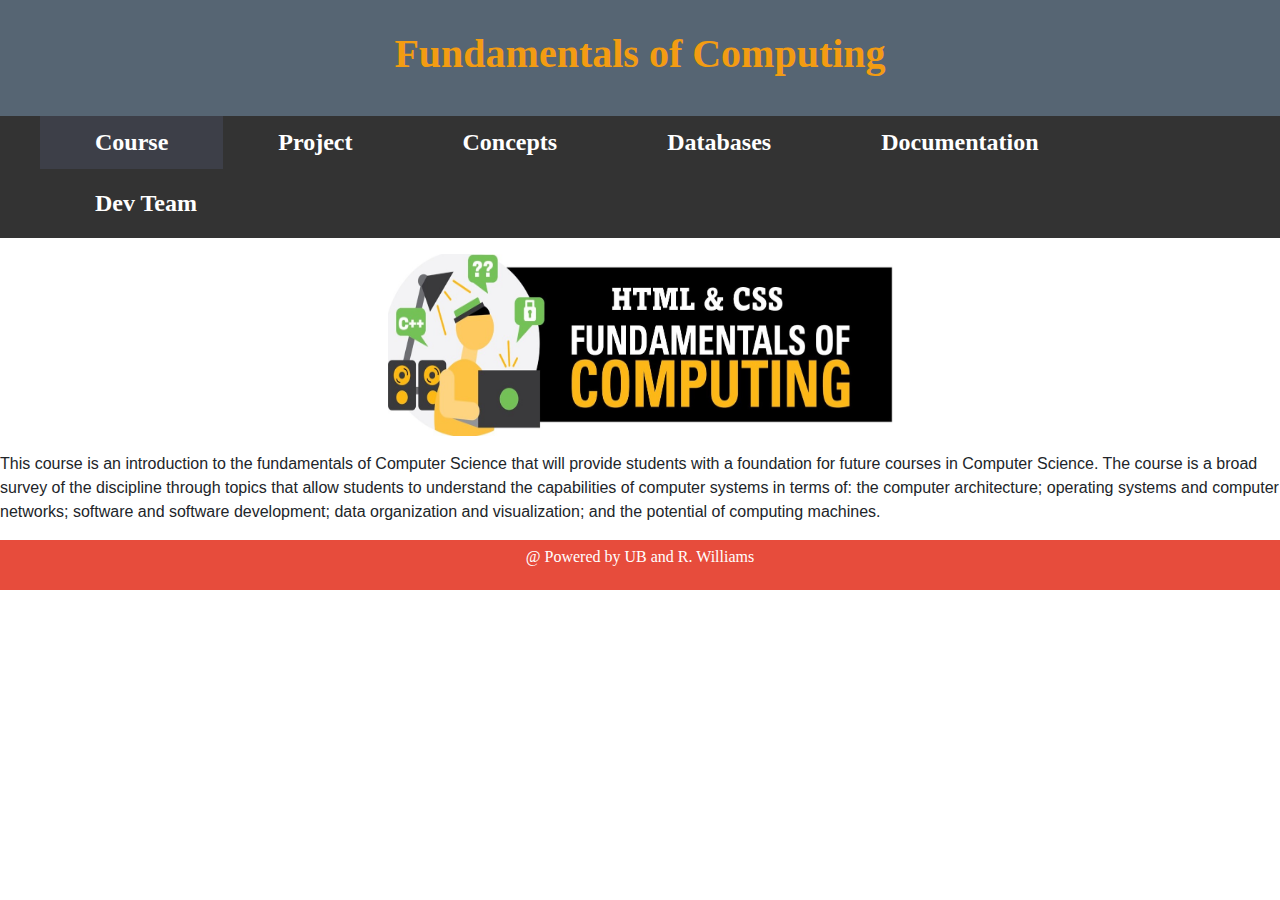
==== index.html @ 9e695948 "Second Commit" ====
<!DOCTYPE html>
<html>
<head>
<title>FoC</title>
<link rel="stylesheet" type="text/css" href="style.css">
<link rel="stylesheet" href="https://maxcdn.bootstrapcdn.com/bootstrap/4.0.0/css/bootstrap.min.css" integrity="sha384-Gn5384xqQ1aoWXA+058RXPxPg6fy4IWvTNh0E263XmFcJlSAwiGgFAW/dAiS6JXm" crossorigin="anonymous">
<meta charset="utf-8">
<meta name="viewport" content="width=device-width, initial-scale=1">

</head>
<body>

<header>
  <h1><b>Fundamentals of Computing</b></h1>
</header>

<section>
  <nav>
    <ul>
      <li><h4><b><a class ="active" href="index.html">Course</a></b></h4></li>
      <li><h4><b><a href="project.html">Project</a></b></h4></li>
	  <li><h4><b><a href="concepts.html">Concepts</a></b></h4></li>
	  <li><h4><b><a href="database.html">Databases</a></b></h4></li>
	  <li><h4><b><a href="documentation.html">Documentation</a></b></h4></li>
      <li><h4><b><a href="aboutme.html">Dev Team</a></b></h4></li>
    </ul>
  </nav>
  
  <article>
   <center><img src="foc.jpg" alt="FoC"  width="505" height="182"></center>
   <p></p>

    <p>This course is an introduction to the fundamentals of Computer Science
that will provide students with a foundation for future courses in Computer
Science. The course is a broad survey of the discipline through topics that
allow students to understand the capabilities of computer systems in terms
of: the computer architecture; operating systems and computer networks;
software and software development; data organization and visualization;
and the potential of computing machines.</p>
    </article>
</section>

<footer>
  <p>@ Powered by UB and R. Williams</p>
</footer>

</body>
</html>
---- style.css ----
* {
  box-sizing: border-box;
}

body {
  font-family: Algerian, Elephant, sans-serif;
}

/* Style the header */
header {
  display: block;
  padding: 30px;
  text-align: center;
  font-family: Algerian;
  background-color: #566573;
  font-size: 60px;
  color: #F39C12;
 
  text-decoration: none;
}

/* Create two columns/boxes that floats next to each other */
nav {
 
  font-family: Elephant;
  font-style-type: Bold;
  background: #FDFEFE;
}

/* Style the list inside the menu */
nav ul {
 list-style-type: none;
  margin: 5;
  padding: 5;
  overflow: hidden;
  background-color: #333;
}

li {
  float: left;
}

li a {
  display: block;
  color: white;
  text-align: center;
  padding: 12px 55px;
  text-decoration: none;
}

li a:hover:not(.active) {
  background-color: #566573;
}

.active {
  background-color: #3D3F48;
}
  
}

article {
  float: left;
  padding: 10px;
  width: 70%;
  background-color: #EBF5FB;
  /* height: 300px;  only for demonstration, should be removed */
}

/* Clear floats after the columns */
section:after {
  content: "";
  display: table;
  clear: both;
}

/* Style the footer */
footer {
  font-family: Sagona Book;
  background-color: #E74C3C;
  padding: 5px;
  text-align: center;
  color: white;
}

/* Responsive layout - makes the two columns/boxes stack on top of each other instead of next to each other, on small screens */
@media (max-width: 600px) {
  nav, article {
    width: 100%;
    height: auto;
  }
}
* {
  box-sizing: border-box;
}

/* Create two equal columns that floats next to each other */
.column {
  float: left;
  width: 50%;
  padding: 10px;
  height: 300px; /* Should be removed. Only for demonstration */
}

/* Clear floats after the columns */
.row:after {
  content: "";
  display: table;
  clear: both;
}
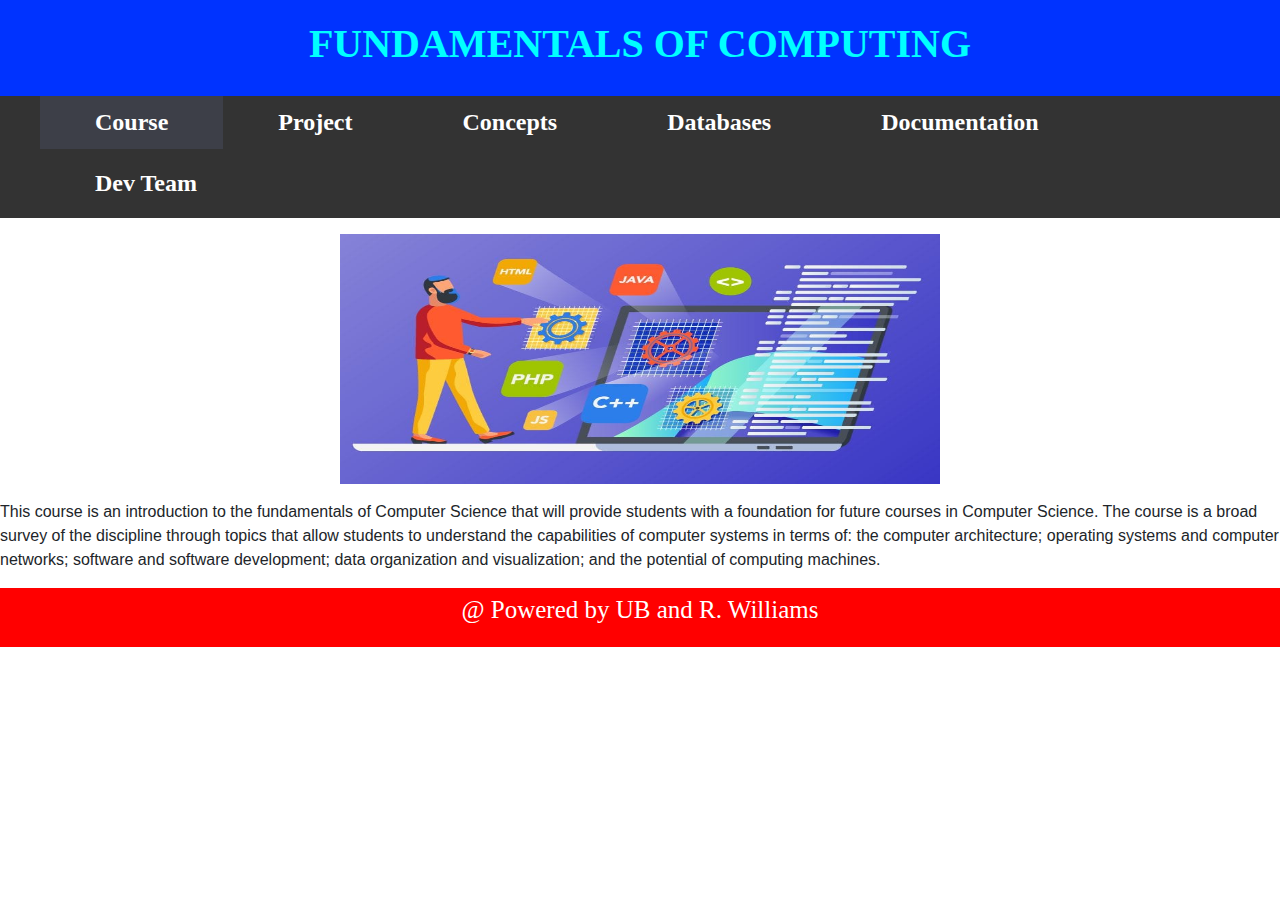
==== commit b90eaa59: "third Commit" ====
--- a/index.html
+++ b/index.html
@@ -11,7 +11,7 @@
 <body>
 
 <header>
-  <h1><b>Fundamentals of Computing</b></h1>
+  <h1><b>FUNDAMENTALS OF COMPUTING</b></h1>
 </header>
 
 <section>
@@ -27,7 +27,7 @@
   </nav>
   
   <article>
-   <center><img src="foc.jpg" alt="FoC"  width="505" height="182"></center>
+   <center><img src="COURSE.jpg" alt="FoC"  width="600" height="250"></center>
    <p></p>
 
     <p>This course is an introduction to the fundamentals of Computer Science
--- a/style.css
+++ b/style.css
@@ -9,12 +9,12 @@
 /* Style the header */
 header {
   display: block;
-  padding: 30px;
+  padding: 20px;
   text-align: center;
   font-family: Algerian;
-  background-color: #566573;
+  background-color: #0033FF;
   font-size: 60px;
-  color: #F39C12;
+  color: #00FFFF ;
  
   text-decoration: none;
 }
@@ -62,7 +62,7 @@
   float: left;
   padding: 10px;
   width: 70%;
-  background-color: #EBF5FB;
+  background-color: #D0D3D4;
   /* height: 300px;  only for demonstration, should be removed */
 }
 
@@ -76,8 +76,9 @@
 /* Style the footer */
 footer {
   font-family: Sagona Book;
-  background-color: #E74C3C;
-  padding: 5px;
+  background-color: #FF0000;
+  padding: 3px;
+  font-size: 25px;
   text-align: center;
   color: white;
 }
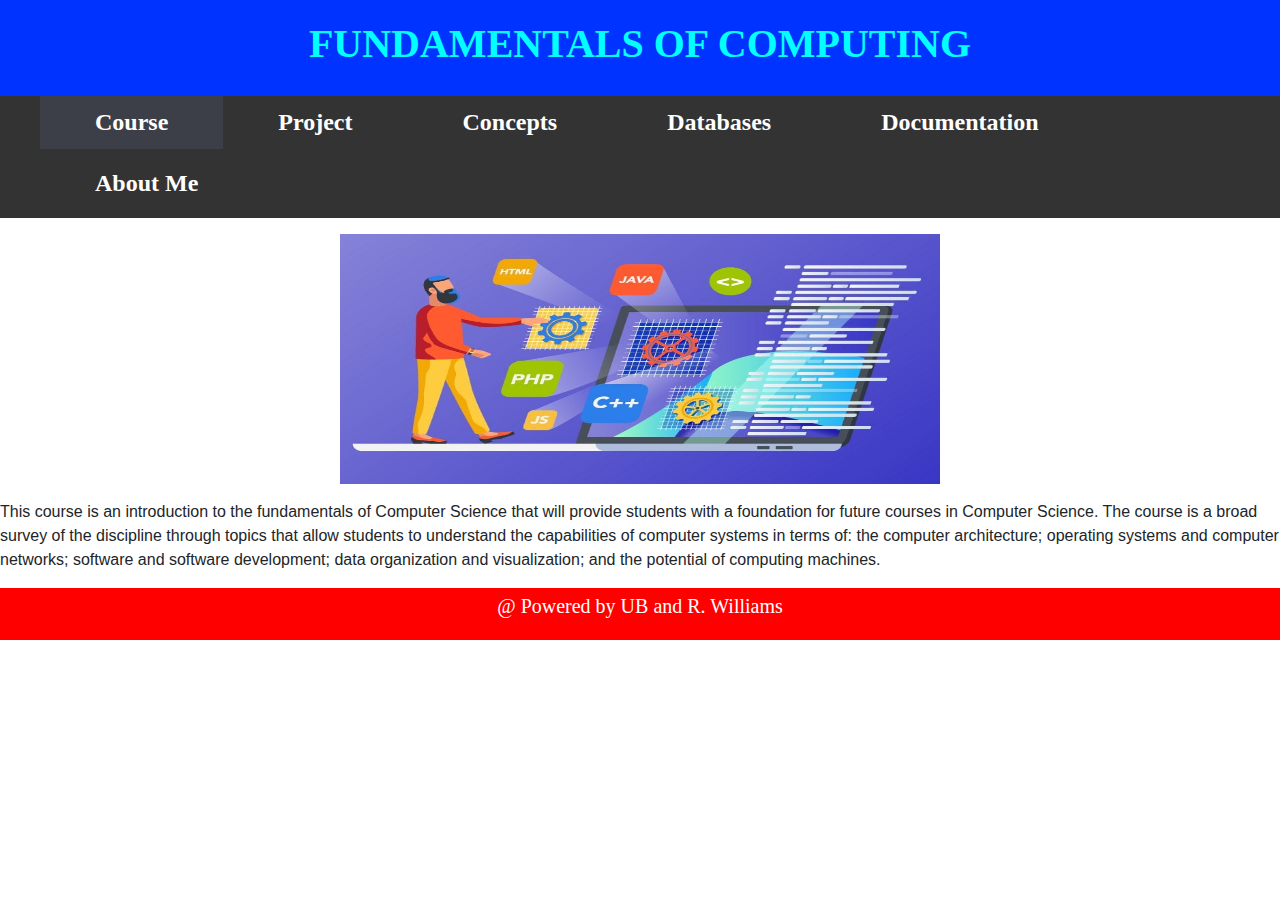
==== commit d30bcdb5: "last commit" ====
--- a/index.html
+++ b/index.html
@@ -22,7 +22,7 @@
 	  <li><h4><b><a href="concepts.html">Concepts</a></b></h4></li>
 	  <li><h4><b><a href="database.html">Databases</a></b></h4></li>
 	  <li><h4><b><a href="documentation.html">Documentation</a></b></h4></li>
-      <li><h4><b><a href="aboutme.html">Dev Team</a></b></h4></li>
+      <li><h4><b><a href="aboutme.html">About Me</a></b></h4></li>
     </ul>
   </nav>
   
--- a/style.css
+++ b/style.css
@@ -3,7 +3,7 @@
 }
 
 body {
-  font-family: Algerian, Elephant, sans-serif;
+  font-family: Amasis MT Pro Black, Algerian, Cooper Black;
 }
 
 /* Style the header */
@@ -11,7 +11,7 @@
   display: block;
   padding: 20px;
   text-align: center;
-  font-family: Algerian;
+  font-family: Amasis MT Pro Black;
   background-color: #0033FF;
   font-size: 60px;
   color: #00FFFF ;
@@ -22,7 +22,7 @@
 /* Create two columns/boxes that floats next to each other */
 nav {
  
-  font-family: Elephant;
+  font-family: Algerian;
   font-style-type: Bold;
   background: #FDFEFE;
 }
@@ -75,10 +75,10 @@
 
 /* Style the footer */
 footer {
-  font-family: Sagona Book;
+  font-family: Cooper Black;
   background-color: #FF0000;
   padding: 3px;
-  font-size: 25px;
+  font-size: 20px;
   text-align: center;
   color: white;
 }
@@ -99,7 +99,7 @@
   float: left;
   width: 50%;
   padding: 10px;
-  height: 300px; /* Should be removed. Only for demonstration */
+  height: auto; /* Should be removed. Only for demonstration */
 }
 
 /* Clear floats after the columns */
